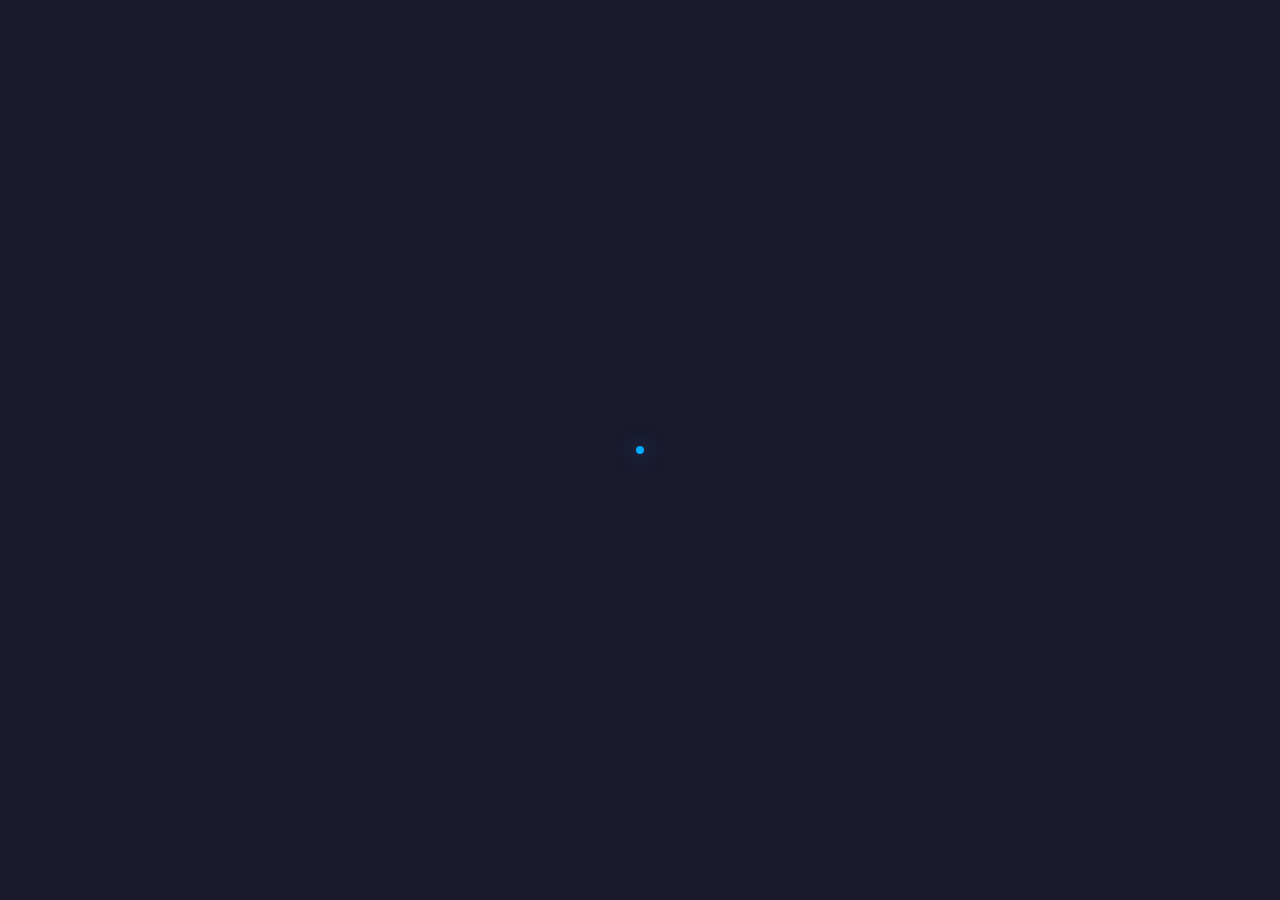
==== index.html @ 9297a4ba "デバッグログ追加・ステージデータ修正（10ステージ対応）" ====
<!DOCTYPE html>
<html lang="ja">
<head>
  <meta charset="UTF-8">
  <meta name="viewport" content="width=device-width, initial-scale=1.0">
  <title>ファイアウォール・ドロー</title>
  <link rel="stylesheet" href="css/style.css">
</head>
<body>
  <div id="game-container"></div>

  <!-- Phaser 3 CDN -->
  <script src="https://cdn.jsdelivr.net/npm/phaser@3.80.0/dist/phaser.min.js"></script>

  <!-- Game Data & Utilities -->
  <script src="js/data/DefaultData.js"></script>
  <script src="js/utils/SaveManager.js"></script>
  <script src="js/PlaceholderConfig.js"></script>
  <script src="js/AssetManager.js"></script>

  <!-- Scenes -->
  <script src="js/scenes/BootScene.js"></script>
  <script src="js/scenes/PreloadScene.js"></script>
  <script src="js/scenes/TitleScene.js"></script>
  <script src="js/scenes/StageSelectScene.js"></script>
  <script src="js/scenes/HelpScene.js"></script>
  <script src="js/scenes/DataScene.js"></script>
  <script src="js/scenes/GameScene.js"></script>
  <script src="js/scenes/UIScene.js"></script>
  <script src="js/scenes/ResultScene.js"></script>

  <!-- Main Entry Point -->
  <script src="js/main.js"></script>
</body>
</html>
---- css/style.css ----
* {
  margin: 0;
  padding: 0;
  box-sizing: border-box;
}

body {
  background-color: #1a1a2e;
  display: flex;
  justify-content: center;
  align-items: center;
  min-height: 100vh;
  font-family: 'Segoe UI', Tahoma, Geneva, Verdana, sans-serif;
}

#game-container {
  border: 4px solid #00aaff;
  border-radius: 8px;
  box-shadow: 0 0 20px rgba(0, 170, 255, 0.5);
}

canvas {
  display: block;
}
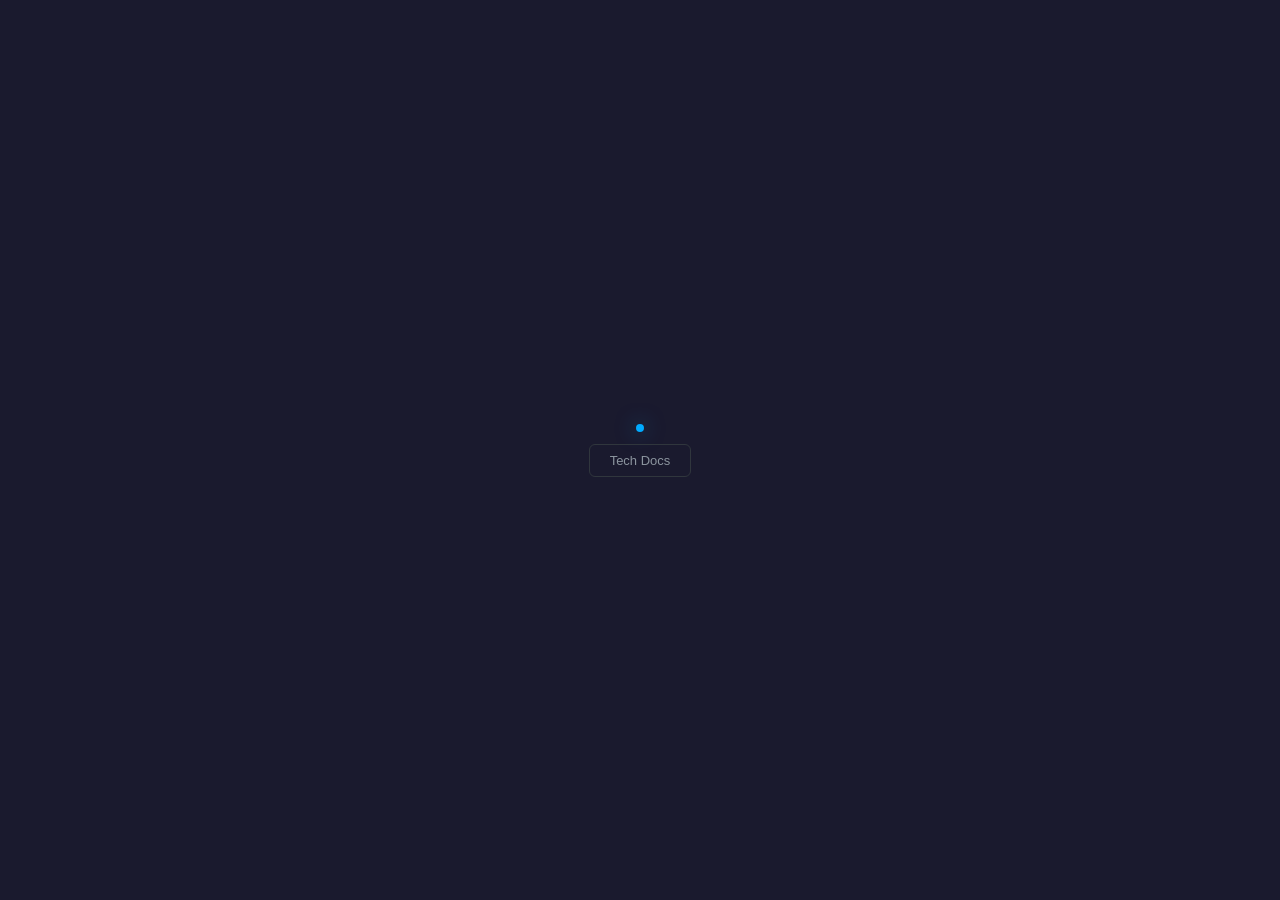
==== commit bac85a27: "docs: 技術ドキュメントページ追加 + TOPページから導線作成 ゲームのindex.htmlにTech Docsリンクを追加。 docs/index.html にフォルダ構造・アーキテクチャ・シ" ====
--- a/index.html
+++ b/index.html
@@ -8,6 +8,7 @@
 </head>
 <body>
   <div id="game-container"></div>
+  <a href="docs/index.html" id="docs-link">Tech Docs</a>
 
   <!-- Phaser 3 CDN -->
   <script src="https://cdn.jsdelivr.net/npm/phaser@3.80.0/dist/phaser.min.js"></script>
@@ -15,6 +16,8 @@
   <!-- Game Data & Utilities -->
   <script src="js/data/DefaultData.js"></script>
   <script src="js/utils/SaveManager.js"></script>
+  <script src="js/utils/RankingManager.js"></script>
+  <script src="js/utils/SoundManager.js"></script>
   <script src="js/PlaceholderConfig.js"></script>
   <script src="js/AssetManager.js"></script>
 
@@ -23,11 +26,13 @@
   <script src="js/scenes/PreloadScene.js"></script>
   <script src="js/scenes/TitleScene.js"></script>
   <script src="js/scenes/StageSelectScene.js"></script>
+  <script src="js/scenes/BriefingScene.js"></script>
   <script src="js/scenes/HelpScene.js"></script>
   <script src="js/scenes/DataScene.js"></script>
   <script src="js/scenes/GameScene.js"></script>
   <script src="js/scenes/UIScene.js"></script>
   <script src="js/scenes/ResultScene.js"></script>
+  <script src="js/scenes/RankingScene.js"></script>
 
   <!-- Main Entry Point -->
   <script src="js/main.js"></script>
--- a/css/style.css
+++ b/css/style.css
@@ -7,6 +7,7 @@
 body {
   background-color: #1a1a2e;
   display: flex;
+  flex-direction: column;
   justify-content: center;
   align-items: center;
   min-height: 100vh;
@@ -22,3 +23,21 @@
 canvas {
   display: block;
 }
+
+#docs-link {
+  margin-top: 12px;
+  padding: 8px 20px;
+  color: #8b949e;
+  text-decoration: none;
+  font-size: 13px;
+  border: 1px solid #30363d;
+  border-radius: 6px;
+  transition: all 0.2s;
+}
+
+#docs-link:hover {
+  color: #00aaff;
+  border-color: #00aaff;
+  background: rgba(0, 170, 255, 0.1);
+  box-shadow: 0 0 8px rgba(0, 170, 255, 0.2);
+}
